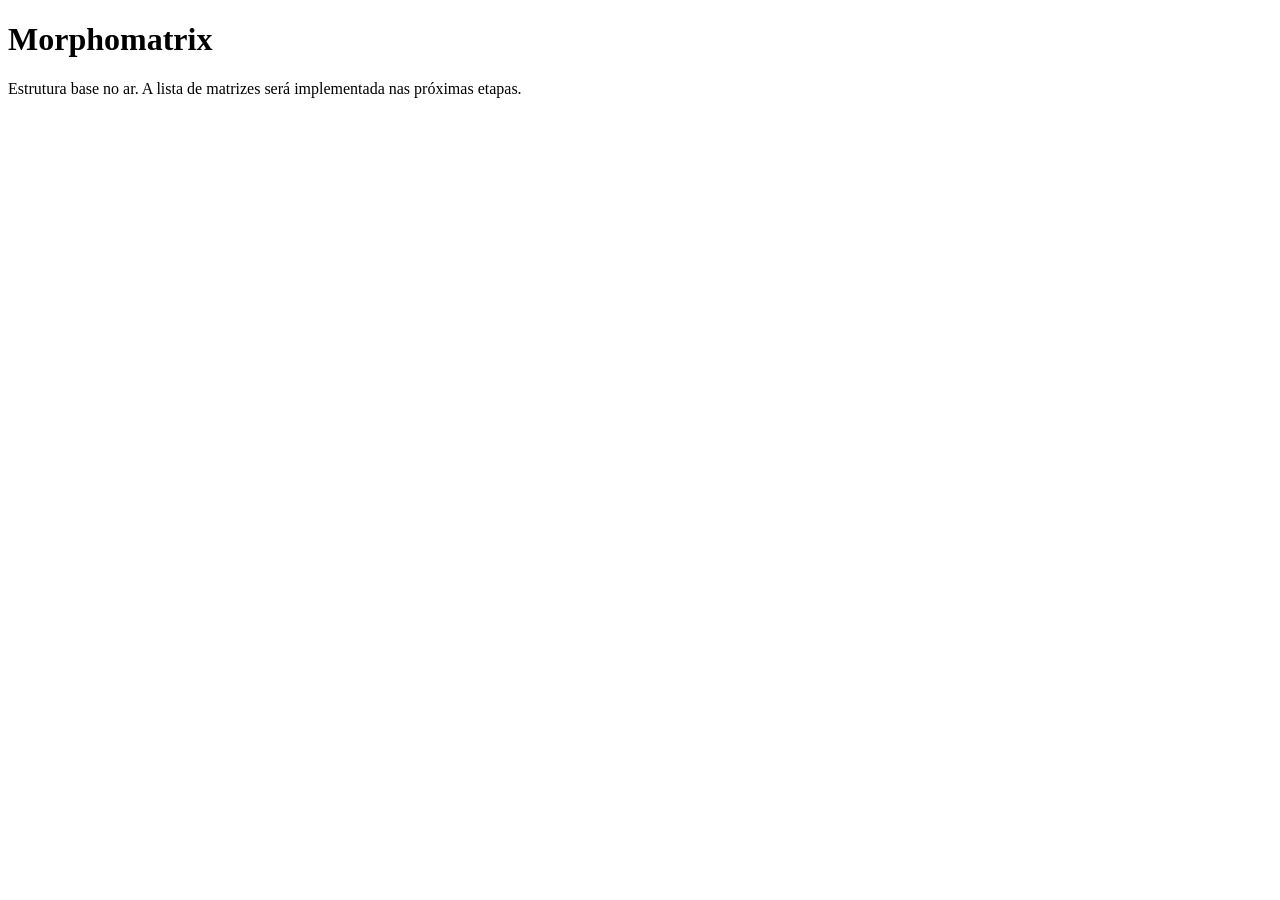
==== frontend/index.html @ 6d6e2937 "chore: scaffold project structure with FastAPI backend and Docker setup - Split project into backend" ====
<!doctype html>
<html lang="pt-BR">
<head>
  <meta charset="utf-8">
  <meta name="viewport" content="width=device-width, initial-scale=1">
  <title>Morphomatrix</title>
</head>
<body>
  <main>
    <h1>Morphomatrix</h1>
    <p>Estrutura base no ar. A lista de matrizes será implementada nas próximas etapas.</p>
  </main>
</body>
</html>
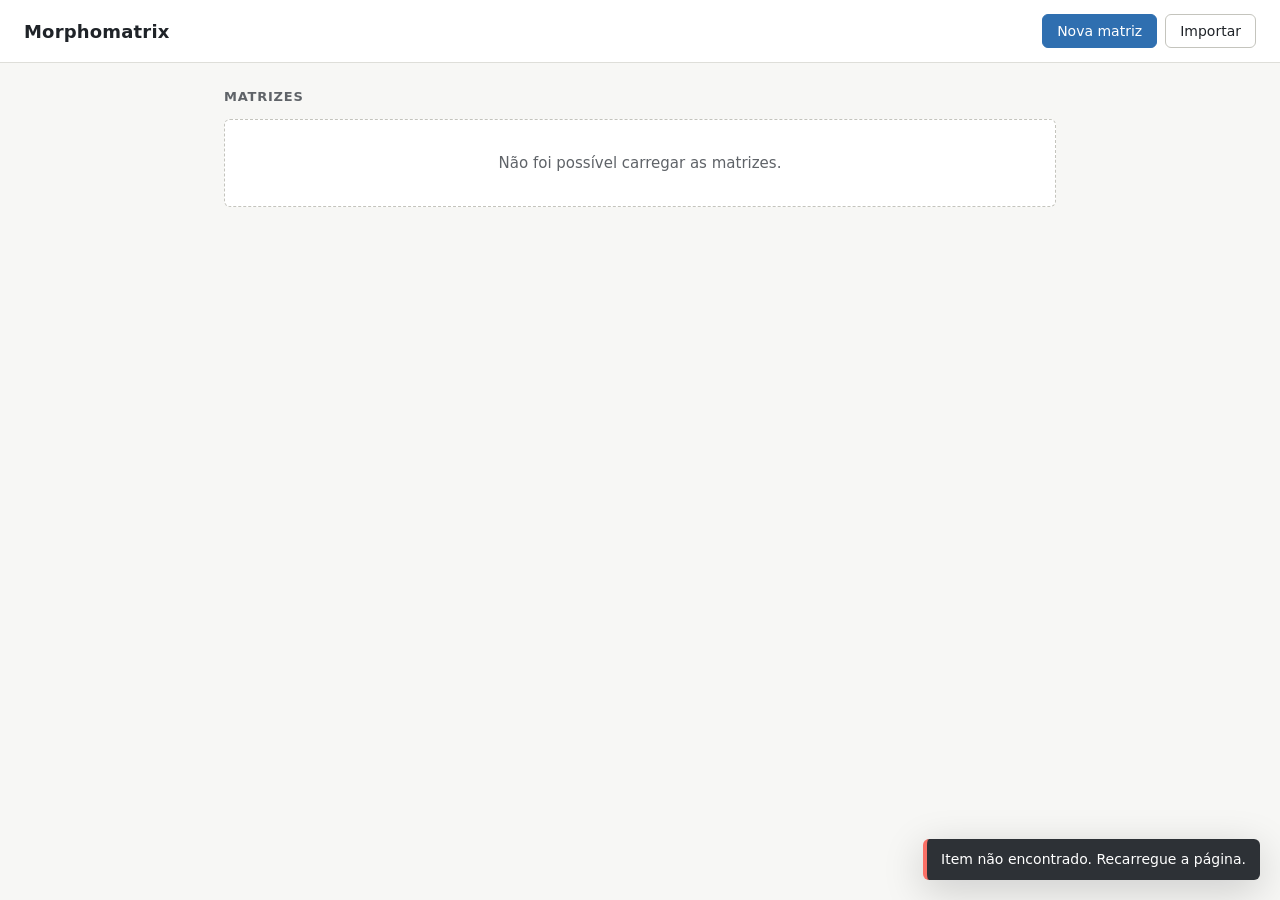
==== commit e937db37: "feat(frontend): add home page with matrix list - Add home page listing matrices (name, created/updat" ====
--- a/frontend/index.html
+++ b/frontend/index.html
@@ -4,11 +4,26 @@
   <meta charset="utf-8">
   <meta name="viewport" content="width=device-width, initial-scale=1">
   <title>Morphomatrix</title>
+  <link rel="icon" href="favicon.svg" type="image/svg+xml">
+  <link rel="stylesheet" href="css/style.css">
+  <script type="module" src="js/home.js"></script>
 </head>
 <body>
-  <main>
-    <h1>Morphomatrix</h1>
-    <p>Estrutura base no ar. A lista de matrizes será implementada nas próximas etapas.</p>
+  <header class="app-header">
+    <h1 class="app-title">Morphomatrix</h1>
+    <div class="toolbar">
+      <button type="button" class="btn btn-primary" id="new-matrix-btn">Nova matriz</button>
+      <button type="button" class="btn" id="import-btn">Importar</button>
+      <input type="file" id="import-input" accept=".zip,application/zip" hidden>
+    </div>
+  </header>
+
+  <main class="page">
+    <h2 class="section-title">Matrizes</h2>
+    <p id="list-status" class="empty-state" role="status">Carregando…</p>
+    <ul id="matrix-list" class="matrix-list" aria-label="Matrizes salvas"></ul>
   </main>
+
+  <div id="toast-region" class="toast-region" aria-live="polite"></div>
 </body>
 </html>
--- a/frontend/css/style.css
+++ b/frontend/css/style.css
@@ -0,0 +1,347 @@
+/* Morphomatrix — base styles (screen). */
+
+:root {
+  --color-bg: #f7f7f5;
+  --color-surface: #ffffff;
+  --color-border: #deded9;
+  --color-border-strong: #c4c4bd;
+  --color-text: #1f2328;
+  --color-text-muted: #5f6368;
+  --color-primary: #2f6fb0;
+  --color-primary-hover: #255a90;
+  --color-danger: #b42318;
+  --color-danger-hover: #912018;
+  --color-success: #1e7a46;
+  --color-focus: #2f6fb0;
+
+  --radius: 6px;
+  --shadow: 0 1px 2px rgb(0 0 0 / 0.06), 0 2px 8px rgb(0 0 0 / 0.04);
+  --shadow-dialog: 0 10px 40px rgb(0 0 0 / 0.18);
+
+  --font: system-ui, -apple-system, "Segoe UI", Roboto, "Helvetica Neue", Arial, sans-serif;
+}
+
+*,
+*::before,
+*::after {
+  box-sizing: border-box;
+}
+
+body {
+  margin: 0;
+  font-family: var(--font);
+  font-size: 15px;
+  line-height: 1.5;
+  color: var(--color-text);
+  background: var(--color-bg);
+}
+
+a {
+  color: var(--color-primary);
+}
+
+:focus-visible {
+  outline: 2px solid var(--color-focus);
+  outline-offset: 2px;
+}
+
+/* --- Layout -------------------------------------------------------------- */
+
+.app-header {
+  display: flex;
+  align-items: center;
+  justify-content: space-between;
+  gap: 16px;
+  padding: 14px 24px;
+  background: var(--color-surface);
+  border-bottom: 1px solid var(--color-border);
+}
+
+.app-title {
+  margin: 0;
+  font-size: 18px;
+  font-weight: 600;
+  letter-spacing: 0.01em;
+}
+
+.toolbar {
+  display: flex;
+  flex-wrap: wrap;
+  gap: 8px;
+}
+
+.page {
+  max-width: 880px;
+  margin: 0 auto;
+  padding: 24px;
+}
+
+.section-title {
+  margin: 0 0 12px;
+  font-size: 13px;
+  font-weight: 600;
+  text-transform: uppercase;
+  letter-spacing: 0.06em;
+  color: var(--color-text-muted);
+}
+
+.empty-state {
+  margin: 0;
+  padding: 32px 16px;
+  text-align: center;
+  color: var(--color-text-muted);
+  background: var(--color-surface);
+  border: 1px dashed var(--color-border-strong);
+  border-radius: var(--radius);
+}
+
+.empty-state[hidden] {
+  display: none;
+}
+
+.back-link {
+  text-decoration: none;
+  font-weight: 500;
+}
+
+.back-link:hover {
+  text-decoration: underline;
+}
+
+/* --- Buttons ------------------------------------------------------------- */
+
+.btn {
+  display: inline-flex;
+  align-items: center;
+  justify-content: center;
+  gap: 6px;
+  min-height: 34px;
+  padding: 6px 14px;
+  font: inherit;
+  font-size: 14px;
+  font-weight: 500;
+  line-height: 1.2;
+  color: var(--color-text);
+  text-decoration: none;
+  white-space: nowrap;
+  cursor: pointer;
+  background: var(--color-surface);
+  border: 1px solid var(--color-border-strong);
+  border-radius: var(--radius);
+  transition: background-color 0.12s, border-color 0.12s;
+}
+
+.btn:hover {
+  background: #f0f0ec;
+}
+
+.btn:disabled {
+  cursor: default;
+  opacity: 0.6;
+}
+
+.btn-primary {
+  color: #fff;
+  background: var(--color-primary);
+  border-color: var(--color-primary);
+}
+
+.btn-primary:hover {
+  background: var(--color-primary-hover);
+  border-color: var(--color-primary-hover);
+}
+
+.btn-danger {
+  color: #fff;
+  background: var(--color-danger);
+  border-color: var(--color-danger);
+}
+
+.btn-danger:hover {
+  background: var(--color-danger-hover);
+  border-color: var(--color-danger-hover);
+}
+
+.btn-danger-outline {
+  color: var(--color-danger);
+}
+
+.btn-danger-outline:hover {
+  background: #fdf1f0;
+  border-color: var(--color-danger);
+}
+
+/* --- Matrix list --------------------------------------------------------- */
+
+.matrix-list {
+  display: flex;
+  flex-direction: column;
+  gap: 8px;
+  margin: 0;
+  padding: 0;
+  list-style: none;
+}
+
+.matrix-item {
+  display: flex;
+  align-items: center;
+  justify-content: space-between;
+  gap: 16px;
+  padding: 14px 16px;
+  background: var(--color-surface);
+  border: 1px solid var(--color-border);
+  border-radius: var(--radius);
+  box-shadow: var(--shadow);
+}
+
+.matrix-info {
+  min-width: 0;
+}
+
+.matrix-name {
+  display: block;
+  overflow: hidden;
+  font-size: 16px;
+  font-weight: 600;
+  color: var(--color-text);
+  text-decoration: none;
+  text-overflow: ellipsis;
+  white-space: nowrap;
+}
+
+.matrix-name:hover {
+  color: var(--color-primary);
+  text-decoration: underline;
+}
+
+.matrix-meta {
+  margin: 2px 0 0;
+  font-size: 13px;
+  color: var(--color-text-muted);
+}
+
+.matrix-actions {
+  display: flex;
+  flex-shrink: 0;
+  gap: 6px;
+}
+
+/* --- Forms --------------------------------------------------------------- */
+
+.field-label {
+  display: block;
+  margin-bottom: 6px;
+  font-size: 14px;
+  font-weight: 500;
+}
+
+.input {
+  width: 100%;
+  padding: 8px 10px;
+  font: inherit;
+  color: var(--color-text);
+  background: var(--color-surface);
+  border: 1px solid var(--color-border-strong);
+  border-radius: var(--radius);
+}
+
+.input:focus-visible {
+  outline-offset: 0;
+  border-color: var(--color-focus);
+}
+
+/* --- Dialogs ------------------------------------------------------------- */
+
+.dialog {
+  width: min(440px, calc(100vw - 32px));
+  padding: 20px 22px;
+  color: var(--color-text);
+  background: var(--color-surface);
+  border: none;
+  border-radius: 10px;
+  box-shadow: var(--shadow-dialog);
+}
+
+.dialog::backdrop {
+  background: rgb(20 20 20 / 0.35);
+}
+
+.dialog-title {
+  margin: 0 0 12px;
+  font-size: 17px;
+  font-weight: 600;
+}
+
+.dialog-message {
+  margin: 0;
+  color: var(--color-text-muted);
+}
+
+.dialog-actions {
+  display: flex;
+  justify-content: flex-end;
+  gap: 8px;
+  margin-top: 20px;
+}
+
+/* --- Toasts -------------------------------------------------------------- */
+
+.toast-region {
+  position: fixed;
+  right: 20px;
+  bottom: 20px;
+  z-index: 1000;
+  display: flex;
+  flex-direction: column;
+  align-items: flex-end;
+  gap: 8px;
+  pointer-events: none;
+}
+
+.toast {
+  max-width: 380px;
+  padding: 10px 14px;
+  font-size: 14px;
+  color: #fff;
+  background: #2d3136;
+  border-left: 4px solid #8a9199;
+  border-radius: var(--radius);
+  box-shadow: var(--shadow-dialog);
+  animation: toast-in 0.18s ease-out;
+  pointer-events: auto;
+}
+
+.toast-success {
+  border-left-color: #4cc38a;
+}
+
+.toast-error {
+  border-left-color: #f97066;
+}
+
+@keyframes toast-in {
+  from {
+    opacity: 0;
+    transform: translateY(6px);
+  }
+}
+
+@media (prefers-reduced-motion: reduce) {
+  .toast {
+    animation: none;
+  }
+
+  .btn {
+    transition: none;
+  }
+}
+
+/* --- Small screens ------------------------------------------------------- */
+
+@media (max-width: 600px) {
+  .app-header,
+  .matrix-item {
+    flex-direction: column;
+    align-items: stretch;
+  }
+}
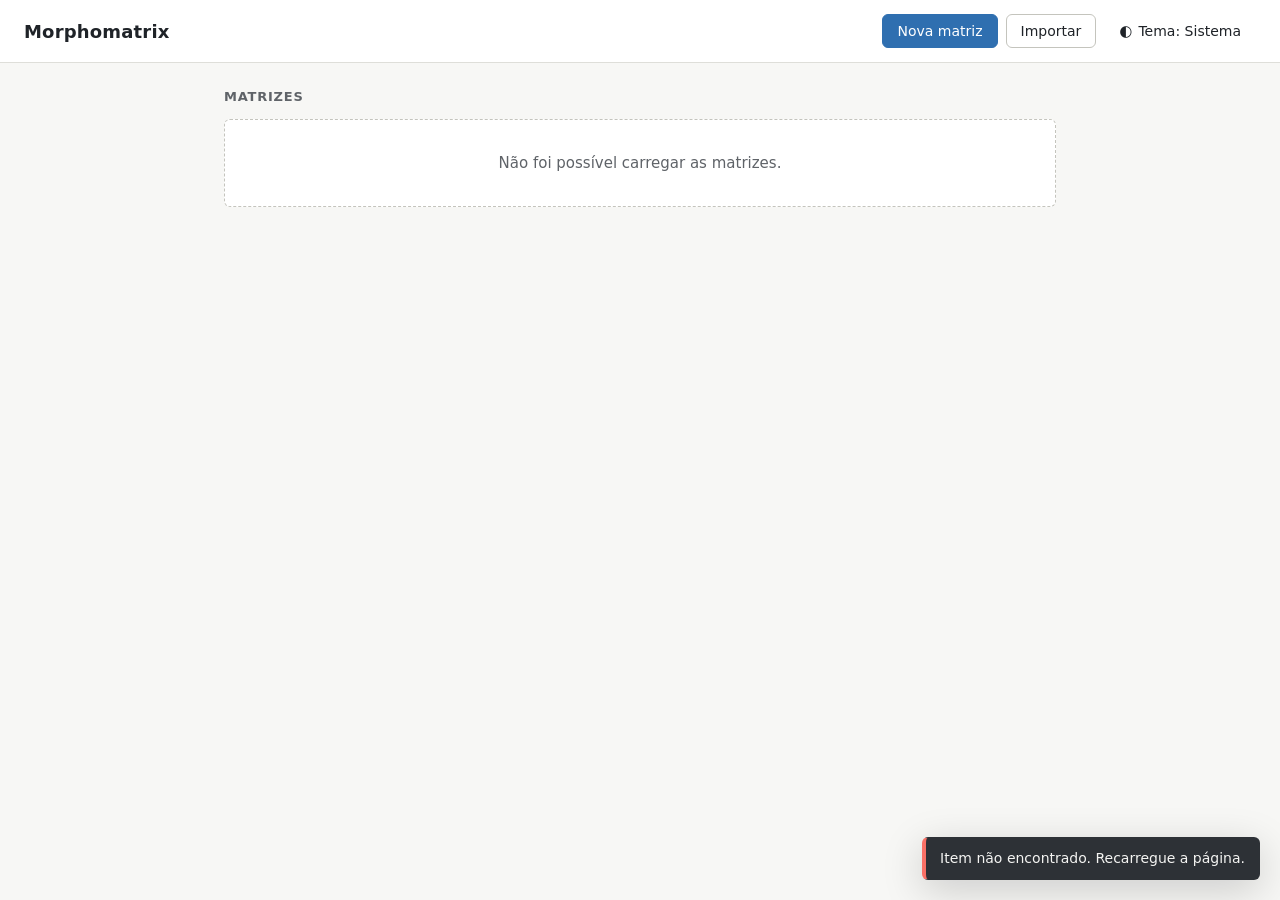
==== commit 13721a71: "feat(frontend): add light/dark themes and small usability fixes - Add theme toggle ("Tema: Sistema /" ====
--- a/frontend/index.html
+++ b/frontend/index.html
@@ -3,7 +3,10 @@
 <head>
   <meta charset="utf-8">
   <meta name="viewport" content="width=device-width, initial-scale=1">
+  <meta name="color-scheme" content="light dark">
   <title>Morphomatrix</title>
+  <!-- Apply the saved theme before first paint (see js/theme.js). -->
+  <script>try{var t=localStorage.getItem("morphomatrix.theme");if(t==="light"||t==="dark")document.documentElement.dataset.theme=t}catch(e){}</script>
   <link rel="icon" href="favicon.svg" type="image/svg+xml">
   <link rel="stylesheet" href="css/style.css">
   <script type="module" src="js/home.js"></script>
@@ -11,10 +14,13 @@
 <body>
   <header class="app-header">
     <h1 class="app-title">Morphomatrix</h1>
-    <div class="toolbar">
-      <button type="button" class="btn btn-primary" id="new-matrix-btn">Nova matriz</button>
-      <button type="button" class="btn" id="import-btn">Importar</button>
-      <input type="file" id="import-input" accept=".zip,application/zip" hidden>
+    <div class="header-end">
+      <div class="toolbar">
+        <button type="button" class="btn btn-primary" id="new-matrix-btn">Nova matriz</button>
+        <button type="button" class="btn" id="import-btn">Importar</button>
+        <input type="file" id="import-input" accept=".zip,application/zip" hidden>
+      </div>
+      <button type="button" class="btn btn-ghost" id="theme-toggle">Tema</button>
     </div>
   </header>
 
--- a/frontend/css/style.css
+++ b/frontend/css/style.css
@@ -1,24 +1,74 @@
-/* Morphomatrix — base styles (screen). */
+/* Morphomatrix — base styles (screen).
+ *
+ * Theming: colors use light-dark(), resolved from the element's color-scheme.
+ * - default: follows the OS preference (light dark);
+ * - <html data-theme="light|dark">: forced by the theme toggle;
+ * - any subtree can opt back into light (e.g. the print "paper") with
+ *   `color-scheme: light`.
+ */
 
 :root {
-  --color-bg: #f7f7f5;
-  --color-surface: #ffffff;
-  --color-border: #deded9;
-  --color-border-strong: #c4c4bd;
-  --color-text: #1f2328;
-  --color-text-muted: #5f6368;
+  color-scheme: light dark;
+
+  --color-bg: light-dark(#f7f7f5, #151618);
+  --color-surface: light-dark(#ffffff, #1e2023);
+  /* Elevated surfaces (dialogs) are lighter than the page in dark mode. */
+  --color-surface-raised: light-dark(#ffffff, #26292d);
+  /* Table headers, photo wells. */
+  --color-surface-muted: light-dark(#f1f1ed, #282b2f);
+  --color-surface-subtle: light-dark(#f7f7f4, #222428);
+  --color-hover: light-dark(#f0f0ec, #2e3136);
+  --color-hover-accent: light-dark(#f5f8fc, #222b35);
+  --color-selected: light-dark(#eef4fb, #1d2c3d);
+  --color-border: light-dark(#deded9, #35383d);
+  --color-border-strong: light-dark(#c4c4bd, #4b4f56);
+  --color-text: light-dark(#1f2328, #e4e4e1);
+  --color-text-muted: light-dark(#5f6368, #a3a7ad);
+  --color-link: light-dark(#2f6fb0, #84b5ec);
+  /* Button fill: same in both schemes (white text keeps >= 4.5:1). */
   --color-primary: #2f6fb0;
-  --color-primary-hover: #255a90;
+  --color-primary-hover: light-dark(#255a90, #28629c);
   --color-danger: #b42318;
   --color-danger-hover: #912018;
+  --color-danger-text: light-dark(#b42318, #ff8f85);
+  --color-danger-soft: light-dark(#fdf1f0, #3a2222);
   --color-success: #1e7a46;
-  --color-focus: #2f6fb0;
+  --color-focus: light-dark(#2f6fb0, #84b5ec);
+  --color-toast: light-dark(#2d3136, #383c42);
+  --color-backdrop: light-dark(rgb(20 20 20 / 0.35), rgb(0 0 0 / 0.6));
+  --color-dot-ring: light-dark(rgb(0 0 0 / 0.15), rgb(255 255 255 / 0.28));
+  --color-shadow: light-dark(rgb(0 0 0 / 0.05), rgb(0 0 0 / 0.35));
+  --color-shadow-strong: light-dark(rgb(0 0 0 / 0.18), rgb(0 0 0 / 0.55));
 
   --radius: 6px;
-  --shadow: 0 1px 2px rgb(0 0 0 / 0.06), 0 2px 8px rgb(0 0 0 / 0.04);
-  --shadow-dialog: 0 10px 40px rgb(0 0 0 / 0.18);
+  --shadow: 0 1px 2px var(--color-shadow), 0 2px 8px var(--color-shadow);
+  --shadow-dialog: 0 10px 40px var(--color-shadow-strong);
 
   --font: system-ui, -apple-system, "Segoe UI", Roboto, "Helvetica Neue", Arial, sans-serif;
+
+  /* Parameter scale: 1 = best (green) ... 5 = worst (red). Fixed. */
+  --scale-1: #4caf6a;
+  --scale-2: #a3d06a;
+  --scale-3: #f3cf4a;
+  --scale-4: #f39c4a;
+  --scale-5: #e0584a;
+  --scale-text: #1f2328;
+}
+
+:root[data-theme="light"] {
+  color-scheme: light;
+}
+
+:root[data-theme="dark"] {
+  color-scheme: dark;
+}
+
+/* Paper is always light, regardless of the screen theme. */
+@media print {
+  :root,
+  :root[data-theme] {
+    color-scheme: light;
+  }
 }
 
 *,
@@ -37,7 +87,7 @@
 }
 
 a {
-  color: var(--color-primary);
+  color: var(--color-link);
 }
 
 :focus-visible {
@@ -68,6 +118,18 @@
   display: flex;
   flex-wrap: wrap;
   gap: 8px;
+}
+
+.header-end {
+  display: flex;
+  flex-wrap: wrap;
+  align-items: center;
+  justify-content: flex-end;
+  gap: 8px;
+}
+
+.toolbar[hidden] {
+  display: none;
 }
 
 .page {
@@ -132,7 +194,22 @@
 }
 
 .btn:hover {
-  background: #f0f0ec;
+  background: var(--color-hover);
+}
+
+/* Low-emphasis button (e.g. theme toggle). */
+.btn-ghost {
+  background: transparent;
+  border-color: transparent;
+}
+
+.btn-ghost:hover {
+  border-color: var(--color-border);
+}
+
+.theme-icon {
+  font-size: 15px;
+  line-height: 1;
 }
 
 .btn:disabled {
@@ -163,12 +240,12 @@
 }
 
 .btn-danger-outline {
-  color: var(--color-danger);
+  color: var(--color-danger-text);
 }
 
 .btn-danger-outline:hover {
-  background: #fdf1f0;
-  border-color: var(--color-danger);
+  background: var(--color-danger-soft);
+  border-color: var(--color-danger-text);
 }
 
 /* --- Matrix list --------------------------------------------------------- */
@@ -210,7 +287,7 @@
 }
 
 .matrix-name:hover {
-  color: var(--color-primary);
+  color: var(--color-link);
   text-decoration: underline;
 }
 
@@ -256,14 +333,14 @@
   width: min(440px, calc(100vw - 32px));
   padding: 20px 22px;
   color: var(--color-text);
-  background: var(--color-surface);
-  border: none;
+  background: var(--color-surface-raised);
+  border: 1px solid light-dark(transparent, var(--color-border));
   border-radius: 10px;
   box-shadow: var(--shadow-dialog);
 }
 
 .dialog::backdrop {
-  background: rgb(20 20 20 / 0.35);
+  background: var(--color-backdrop);
 }
 
 .dialog-title {
@@ -275,6 +352,41 @@
 .dialog-message {
   margin: 0;
   color: var(--color-text-muted);
+}
+
+.choice-list {
+  display: flex;
+  flex-direction: column;
+  gap: 4px;
+  max-height: 50vh;
+  margin: 16px 0 0;
+  padding: 0;
+  overflow-y: auto;
+  border: none;
+}
+
+.choice-option {
+  display: flex;
+  align-items: center;
+  gap: 10px;
+  padding: 8px 10px;
+  cursor: pointer;
+  border: 1px solid var(--color-border);
+  border-radius: var(--radius);
+}
+
+.choice-option:hover {
+  background: var(--color-hover-accent);
+}
+
+.choice-option:has(input:checked) {
+  background: var(--color-selected);
+  border-color: var(--color-focus);
+}
+
+.choice-option input {
+  margin: 0;
+  accent-color: var(--color-primary);
 }
 
 .dialog-actions {
@@ -302,8 +414,9 @@
   max-width: 380px;
   padding: 10px 14px;
   font-size: 14px;
-  color: #fff;
-  background: #2d3136;
+  color: #f4f4f2;
+  background: var(--color-toast);
+  border: 1px solid light-dark(transparent, var(--color-border-strong));
   border-left: 4px solid #8a9199;
   border-radius: var(--radius);
   box-shadow: var(--shadow-dialog);
@@ -334,6 +447,599 @@
   .btn {
     transition: none;
   }
+}
+
+/* --- Utilities ----------------------------------------------------------- */
+
+.visually-hidden {
+  position: absolute;
+  width: 1px;
+  height: 1px;
+  padding: 0;
+  margin: -1px;
+  overflow: hidden;
+  clip: rect(0 0 0 0);
+  white-space: nowrap;
+  border: 0;
+}
+
+.hint {
+  margin: 0;
+  font-size: 13px;
+  color: var(--color-text-muted);
+}
+
+.btn-sm {
+  min-height: 28px;
+  padding: 4px 10px;
+  font-size: 13px;
+}
+
+.input-sm {
+  padding: 5px 8px;
+  font-size: 14px;
+}
+
+.icon-btn {
+  display: inline-flex;
+  align-items: center;
+  justify-content: center;
+  width: 28px;
+  height: 28px;
+  padding: 0;
+  font: inherit;
+  font-size: 13px;
+  line-height: 1;
+  color: var(--color-text-muted);
+  cursor: pointer;
+  background: transparent;
+  border: 1px solid transparent;
+  border-radius: 4px;
+}
+
+.icon-btn:hover:not(:disabled) {
+  color: var(--color-text);
+  background: var(--color-hover);
+  border-color: var(--color-border);
+}
+
+.icon-btn:disabled {
+  cursor: default;
+  opacity: 0.3;
+}
+
+.form-error {
+  margin: 12px 0 0;
+  font-size: 14px;
+  color: var(--color-danger-text);
+}
+
+.form-error[hidden] {
+  display: none;
+}
+
+/* --- Scale (1-5) --------------------------------------------------------- */
+
+.scale-1 { --scale-color: var(--scale-1); }
+.scale-2 { --scale-color: var(--scale-2); }
+.scale-3 { --scale-color: var(--scale-3); }
+.scale-4 { --scale-color: var(--scale-4); }
+.scale-5 { --scale-color: var(--scale-5); }
+
+.scale-badge {
+  display: inline-flex;
+  flex-shrink: 0;
+  align-items: center;
+  justify-content: center;
+  width: 20px;
+  height: 20px;
+  font-size: 12px;
+  font-weight: 700;
+  color: var(--scale-text);
+  background: var(--scale-color);
+  border-radius: 4px;
+}
+
+/* --- Editor -------------------------------------------------------------- */
+
+.header-start {
+  display: flex;
+  align-items: center;
+  gap: 16px;
+  min-width: 0;
+}
+
+.matrix-title {
+  overflow: hidden;
+  text-overflow: ellipsis;
+  white-space: nowrap;
+}
+
+.editor-page {
+  padding: 16px 24px 32px;
+}
+
+.editor-page > .empty-state {
+  max-width: 880px;
+  margin: 24px auto;
+}
+
+.editor-hint {
+  margin-bottom: 10px;
+}
+
+.table-wrap {
+  overflow: auto;
+  padding-bottom: 8px;
+}
+
+.matrix-table {
+  border-collapse: separate;
+  border-spacing: 0;
+}
+
+.matrix-table th,
+.matrix-table td {
+  padding: 0;
+  vertical-align: top;
+  border-right: 1px solid var(--color-border);
+  border-bottom: 1px solid var(--color-border);
+}
+
+.matrix-table .corner-header,
+.matrix-table .solutions-header {
+  border-top: 1px solid var(--color-border);
+}
+
+.matrix-table .corner-header,
+.matrix-table .row-header {
+  border-left: 1px solid var(--color-border);
+}
+
+.matrix-table .corner-header,
+.matrix-table .solutions-header {
+  padding: 8px 12px;
+  font-size: 12px;
+  font-weight: 600;
+  text-align: left;
+  text-transform: uppercase;
+  letter-spacing: 0.06em;
+  color: var(--color-text-muted);
+  background: var(--color-surface-muted);
+}
+
+.corner-header {
+  vertical-align: bottom;
+}
+
+/* Keep function names visible while scrolling wide matrices horizontally. */
+.matrix-table .corner-header,
+.matrix-table .row-header {
+  position: sticky;
+  left: 0;
+  z-index: 2;
+}
+
+.matrix-table .solutions-header {
+  text-align: center;
+}
+
+.matrix-table .add-column-cell,
+.matrix-table .add-row td {
+  padding: 8px;
+  vertical-align: middle;
+  background: var(--color-bg);
+  border-color: transparent;
+}
+
+.add-btn {
+  border-style: dashed;
+}
+
+.matrix-table .col-header {
+  padding: 6px 8px 6px 12px;
+  background: var(--color-surface-subtle);
+}
+
+.header-content {
+  display: flex;
+  align-items: center;
+  justify-content: space-between;
+  gap: 8px;
+}
+
+.col-label {
+  font-size: 14px;
+  font-weight: 600;
+}
+
+.matrix-table .col-placeholder {
+  padding: 8px 12px;
+  font-size: 13px;
+  font-weight: 400;
+  color: var(--color-text-muted);
+}
+
+.header-controls {
+  display: flex;
+  flex-shrink: 0;
+  gap: 2px;
+}
+
+.matrix-table .row-header {
+  width: 200px;
+  min-width: 170px;
+  padding: 8px 8px 8px 12px;
+  text-align: left;
+  background: var(--color-surface-subtle);
+}
+
+.row-header-content {
+  display: flex;
+  flex-direction: column;
+  gap: 6px;
+}
+
+.row-title {
+  padding: 2px 4px;
+  margin: -2px -4px;
+  font: inherit;
+  font-size: 14px;
+  font-weight: 600;
+  color: var(--color-text);
+  text-align: left;
+  overflow-wrap: anywhere;
+  cursor: text;
+  background: transparent;
+  border: 1px solid transparent;
+  border-radius: 4px;
+}
+
+.row-title:hover {
+  background: var(--color-surface);
+  border-color: var(--color-border-strong);
+}
+
+.row-title-input {
+  font-weight: 600;
+}
+
+.cell {
+  width: 200px;
+  min-width: 180px;
+  max-width: 240px;
+  /* Lets the button's height: 100% fill the whole row (table height hack). */
+  height: 1px;
+  background: var(--color-surface);
+}
+
+.matrix-table .cell-placeholder {
+  min-height: 60px;
+  background: var(--color-surface-subtle);
+}
+
+.cell-button {
+  display: flex;
+  flex-direction: column;
+  gap: 6px;
+  width: 100%;
+  height: 100%;
+  min-height: 96px;
+  padding: 10px;
+  font: inherit;
+  color: var(--color-text);
+  text-align: left;
+  cursor: pointer;
+  background: transparent;
+  border: none;
+}
+
+.cell-button:hover {
+  background: var(--color-hover-accent);
+}
+
+.cell-button:focus-visible {
+  outline-offset: -2px;
+}
+
+.cell-empty {
+  margin: auto;
+  font-size: 13px;
+  color: var(--color-text-muted);
+}
+
+.cell-photo {
+  width: 100%;
+  height: 110px;
+  object-fit: contain;
+  background: var(--color-surface-muted);
+  border-radius: 4px;
+}
+
+.cell-name {
+  font-size: 14px;
+  font-weight: 600;
+  overflow-wrap: anywhere;
+}
+
+.cell-name-empty {
+  font-weight: 400;
+  font-style: italic;
+  color: var(--color-text-muted);
+}
+
+.cell-params {
+  display: flex;
+  flex-direction: column;
+  gap: 3px;
+  margin: 0;
+  padding: 0;
+  list-style: none;
+}
+
+.cell-param {
+  display: flex;
+  align-items: center;
+  justify-content: space-between;
+  gap: 8px;
+  font-size: 12px;
+  color: var(--color-text-muted);
+}
+
+.cell-param-name {
+  overflow: hidden;
+  text-overflow: ellipsis;
+  white-space: nowrap;
+}
+
+/* --- Combinations -------------------------------------------------------- */
+
+.combination-bar {
+  display: flex;
+  flex-wrap: wrap;
+  align-items: center;
+  gap: 8px 16px;
+  margin-bottom: 12px;
+  padding: 10px 12px;
+  background: var(--color-surface);
+  border: 1px solid var(--color-border);
+  border-radius: var(--radius);
+}
+
+.combo-bar-label {
+  font-size: 12px;
+  font-weight: 600;
+  text-transform: uppercase;
+  letter-spacing: 0.06em;
+  color: var(--color-text-muted);
+}
+
+.combo-tabs,
+.combo-actions {
+  display: flex;
+  flex-wrap: wrap;
+  gap: 6px;
+}
+
+.combo-actions {
+  margin-left: auto;
+}
+
+.combo-tab {
+  display: inline-flex;
+  align-items: center;
+  gap: 6px;
+  min-height: 30px;
+  padding: 4px 10px;
+  font: inherit;
+  font-size: 13px;
+  font-weight: 500;
+  color: var(--color-text);
+  cursor: pointer;
+  background: var(--color-bg);
+  border: 1px solid var(--color-border);
+  border-radius: 999px;
+}
+
+.combo-tab:hover {
+  border-color: var(--color-border-strong);
+}
+
+/* Inverted colors: works in both schemes. */
+.combo-tab[aria-pressed="true"] {
+  color: var(--color-bg);
+  background: var(--color-text);
+  border-color: var(--color-text);
+}
+
+.combo-tab-name {
+  max-width: 220px;
+  overflow: hidden;
+  text-overflow: ellipsis;
+  white-space: nowrap;
+}
+
+.combo-count {
+  font-size: 12px;
+  font-variant-numeric: tabular-nums;
+  opacity: 0.7;
+}
+
+.combo-dot {
+  display: inline-block;
+  flex-shrink: 0;
+  width: 10px;
+  height: 10px;
+  background: var(--combo-color);
+  border-radius: 50%;
+  box-shadow: 0 0 0 1px var(--color-dot-ring);
+}
+
+.combo-tab[aria-pressed="true"] .combo-dot {
+  box-shadow: 0 0 0 2px var(--color-bg);
+}
+
+/* Dot of the active combination on a selected cell: a check mark, so the
+   selection is not conveyed by color alone. */
+.combo-dot.is-active {
+  display: inline-flex;
+  align-items: center;
+  justify-content: center;
+  width: 16px;
+  height: 16px;
+  font-size: 10px;
+  font-weight: 700;
+  line-height: 1;
+  color: #fff;
+}
+
+.cell-combos {
+  display: flex;
+  flex-wrap: wrap;
+  gap: 4px;
+}
+
+.cell {
+  position: relative;
+}
+
+.cell-selectable .cell-button:hover {
+  background: color-mix(in srgb, var(--combo-color) 8%, var(--color-surface));
+}
+
+/* Outline on the <td> (not the button) so it spans the full row height. */
+.matrix-table .cell-selected {
+  background: color-mix(in srgb, var(--combo-color) 16%, var(--color-surface));
+  box-shadow: inset 0 0 0 3px var(--combo-color);
+}
+
+.cell-selected .cell-button:hover {
+  background: color-mix(in srgb, var(--combo-color) 22%, var(--color-surface));
+}
+
+/* Keep the first line clear of the edit button. */
+.cell-selectable .cell-button > :first-child:not(.cell-empty) {
+  margin-right: 30px;
+}
+
+.cell > .icon-btn {
+  position: absolute;
+  top: 6px;
+  right: 6px;
+  background: var(--color-surface);
+  border-color: var(--color-border);
+}
+
+/* --- Cell dialog --------------------------------------------------------- */
+
+.dialog-wide {
+  width: min(560px, calc(100vw - 32px));
+}
+
+.cell-section {
+  margin-top: 18px;
+}
+
+.section-heading {
+  display: flex;
+  align-items: baseline;
+  justify-content: space-between;
+  gap: 8px;
+}
+
+.photo-preview {
+  display: flex;
+  align-items: center;
+  justify-content: center;
+  height: 200px;
+  overflow: hidden;
+  background: var(--color-surface-muted);
+  border: 1px solid var(--color-border);
+  border-radius: var(--radius);
+}
+
+.photo-preview img {
+  max-width: 100%;
+  max-height: 100%;
+  object-fit: contain;
+}
+
+.photo-empty {
+  font-size: 14px;
+  color: var(--color-text-muted);
+}
+
+.photo-actions {
+  display: flex;
+  gap: 8px;
+  margin: 10px 0 6px;
+}
+
+.photo-actions [hidden] {
+  display: none;
+}
+
+.param-list {
+  display: flex;
+  flex-direction: column;
+  gap: 8px;
+  margin-bottom: 10px;
+}
+
+.param-row {
+  display: grid;
+  grid-template-columns: minmax(0, 1fr) auto 28px;
+  gap: 10px;
+  align-items: center;
+  min-width: 0;
+  margin: 0;
+  padding: 0;
+  border: none;
+}
+
+.param-name {
+  font-size: 14px;
+  font-weight: 500;
+}
+
+.scale-picker {
+  display: flex;
+  gap: 4px;
+}
+
+.scale-option {
+  position: relative;
+  cursor: pointer;
+}
+
+.scale-option span {
+  display: inline-flex;
+  align-items: center;
+  justify-content: center;
+  width: 32px;
+  height: 30px;
+  font-size: 14px;
+  font-weight: 600;
+  color: var(--color-text);
+  background: color-mix(in srgb, var(--scale-color) 25%, var(--color-surface-raised));
+  border: 2px solid transparent;
+  border-radius: 5px;
+}
+
+.scale-option:hover span {
+  background: color-mix(in srgb, var(--scale-color) 50%, var(--color-surface-raised));
+}
+
+/* Full scale color always gets dark text (the scale colors are light). */
+.scale-option input:checked + span {
+  color: var(--scale-text);
+  background: var(--scale-color);
+  border-color: var(--color-text);
+}
+
+.scale-option input:focus-visible + span {
+  outline: 2px solid var(--color-focus);
+  outline-offset: 2px;
 }
 
 /* --- Small screens ------------------------------------------------------- */
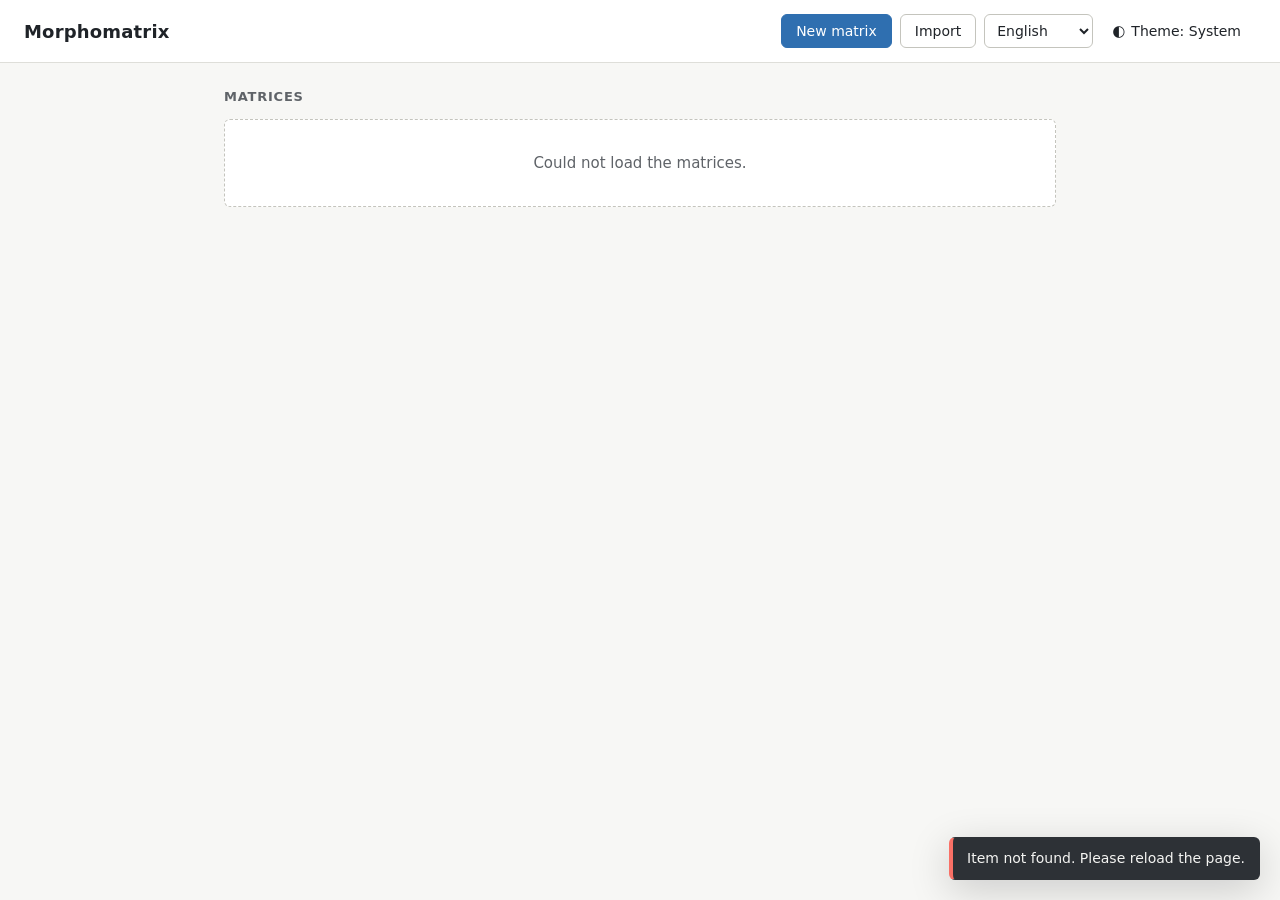
==== commit afabd476: "feat: add Portuguese and English interface languages - Add i18n module with t() lookup, {placeholder" ====
--- a/frontend/index.html
+++ b/frontend/index.html
@@ -5,8 +5,8 @@
   <meta name="viewport" content="width=device-width, initial-scale=1">
   <meta name="color-scheme" content="light dark">
   <title>Morphomatrix</title>
-  <!-- Apply the saved theme before first paint (see js/theme.js). -->
-  <script>try{var t=localStorage.getItem("morphomatrix.theme");if(t==="light"||t==="dark")document.documentElement.dataset.theme=t}catch(e){}</script>
+  <!-- Apply the saved theme and hide untranslated text before first paint (see js/theme.js, js/i18n.js). -->
+  <script>document.documentElement.classList.add("i18n-pending");try{var t=localStorage.getItem("morphomatrix.theme");if(t==="light"||t==="dark")document.documentElement.dataset.theme=t}catch(e){}</script>
   <link rel="icon" href="favicon.svg" type="image/svg+xml">
   <link rel="stylesheet" href="css/style.css">
   <script type="module" src="js/home.js"></script>
@@ -16,18 +16,22 @@
     <h1 class="app-title">Morphomatrix</h1>
     <div class="header-end">
       <div class="toolbar">
-        <button type="button" class="btn btn-primary" id="new-matrix-btn">Nova matriz</button>
-        <button type="button" class="btn" id="import-btn">Importar</button>
+        <button type="button" class="btn btn-primary" id="new-matrix-btn" data-i18n="home.newMatrix">Nova matriz</button>
+        <button type="button" class="btn" id="import-btn" data-i18n="home.import">Importar</button>
         <input type="file" id="import-input" accept=".zip,application/zip" hidden>
       </div>
-      <button type="button" class="btn btn-ghost" id="theme-toggle">Tema</button>
+      <div class="preferences">
+        <label class="visually-hidden" for="language-select" data-i18n="language.label">Idioma</label>
+        <select class="select" id="language-select"></select>
+        <button type="button" class="btn btn-ghost" id="theme-toggle" data-i18n="theme.title">Tema</button>
+      </div>
     </div>
   </header>
 
   <main class="page">
-    <h2 class="section-title">Matrizes</h2>
-    <p id="list-status" class="empty-state" role="status">Carregando…</p>
-    <ul id="matrix-list" class="matrix-list" aria-label="Matrizes salvas"></ul>
+    <h2 class="section-title" data-i18n="home.sectionTitle">Matrizes</h2>
+    <p id="list-status" class="empty-state" role="status" data-i18n="common.loading">Carregando…</p>
+    <ul id="matrix-list" class="matrix-list" aria-label="Matrizes salvas" data-i18n-attr="aria-label:home.listLabel"></ul>
   </main>
 
   <div id="toast-region" class="toast-region" aria-live="polite"></div>
--- a/frontend/css/style.css
+++ b/frontend/css/style.css
@@ -132,6 +132,34 @@
   display: none;
 }
 
+/* Language and theme controls. */
+.preferences {
+  display: flex;
+  align-items: center;
+  gap: 4px;
+}
+
+.select {
+  min-height: 34px;
+  padding: 6px 8px;
+  font: inherit;
+  font-size: 14px;
+  color: var(--color-text);
+  cursor: pointer;
+  background: var(--color-surface);
+  border: 1px solid var(--color-border-strong);
+  border-radius: var(--radius);
+}
+
+.select:hover {
+  background: var(--color-hover);
+}
+
+/* Static text stays hidden until js/i18n.js has translated it. */
+.i18n-pending [data-i18n] {
+  visibility: hidden;
+}
+
 .page {
   max-width: 880px;
   margin: 0 auto;
@@ -162,8 +190,10 @@
 }
 
 .back-link {
+  flex-shrink: 0;
+  font-weight: 500;
   text-decoration: none;
-  font-weight: 500;
+  white-space: nowrap;
 }
 
 .back-link:hover {
